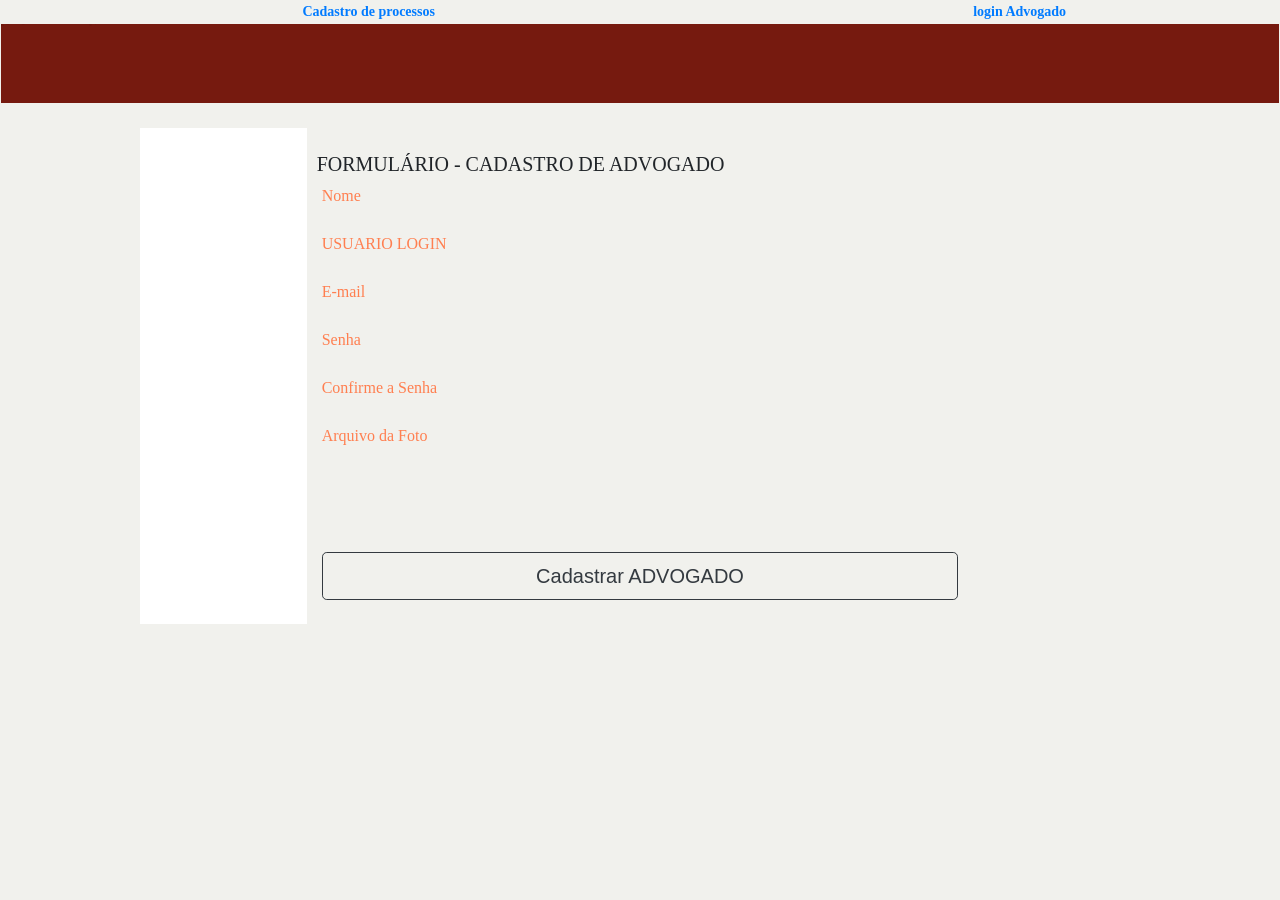
==== cadastroadvogado.html @ f4845d40 "alteracao cadastroadvogado.html" ====
<!DOCTYPE html>
<html lang="pt-br">

<head>
    <meta charset="UTF-8">
    <meta name="viewport" content="width=device-width, initial-scale=1.0">
    <title>Cadastro de advogado</title>

    <!-- Chamada da biblioteca em CSS do BootStrap-->
    <link rel="stylesheet" href="https://stackpath.bootstrapcdn.com/bootstrap/4.4.1/css/bootstrap.min.css"
        integrity="sha384-Vkoo8x4CGsO3+Hhxv8T/Q5PaXtkKtu6ug5TOeNV6gBiFeWPGFN9MuhOf23Q9Ifjh" crossorigin="anonymous">

    <!-- Chamada da biblioteca em CSS interna -->
    <link rel="stylesheet" href="css/biblioteca_estilos.css">


    <script type="text/javascript" src="cadastroadvogado.js"></script>

    <!-- Chamada da biblioteca em JS do BootStrap-->
    <script src="https://code.jquery.com/jquery-3.4.1.slim.min.js"
        integrity="sha384-J6qa4849blE2+poT4WnyKhv5vZF5SrPo0iEjwBvKU7imGFAV0wwj1yYfoRSJoZ+n"
        crossorigin="anonymous"></script>
    <script src="https://cdn.jsdelivr.net/npm/popper.js@1.16.0/dist/umd/popper.min.js"
        integrity="sha384-Q6E9RHvbIyZFJoft+2mJbHaEWldlvI9IOYy5n3zV9zzTtmI3UksdQRVvoxMfooAo"
        crossorigin="anonymous"></script>
    <script src="https://stackpath.bootstrapcdn.com/bootstrap/4.4.1/js/bootstrap.min.js"
        integrity="sha384-wfSDF2E50Y2D1uUdj0O3uMBJnjuUD4Ih7YwaYd1iqfktj0Uod8GCExl3Og8ifwB6"
        crossorigin="anonymous"></script>

</head>


<body>
    <table border="0" width="100%" class="menu">
        <tr>
            <td style="text-align: center"><a href="cadastroprocesso.html"> <img <td align="center">Cadastro de processos</td>
            <td align="center"></td>
            <td align="center"></td>
            <td style="text-align: center"><a href="loginadvogado.html">login Advogado</a></td>
        </tr>

    </table>

    <table border="0" width="100%" class="menu">
        <tr>
            <td align="center"><a href="cadastroprocesso.html"> <img src="imagens/barra.png" width="100%"
                        height="100%"> </td>
        </tr>

    </table>

    <body>

        <div class="container">
            <div class="row">
            </div>
            <br>
            <div class="row">
                <div class="col-lg-2 col-md-2 col-sm-2 div1"></div>
                <div class="col-lg-8 col-md-8 col-sm-8 div2">
                    <form>
                        <div class="form-row">
                            <BR>
                            <h3 style="text-align: center;"><BR>FORMULÁRIO - CADASTRO DE ADVOGADO</h3>

                            <div class="form-group col-12">
                                <label for="inputNome">Nome</label>
                                <input id="txtnome" type="text" class="form-control" required>
                            </div>

                            <div class="form-group col-12">
								<div class="input-group-prepend">
									<label for="inputNome">USUARIO LOGIN</label>
								</div>
									<input id="txtracf" type="text" class="form-control" required>
                            </div>

                            <div class="form-group col-12">
                                <label for="inputEmail4">E-mail</label>
                                <input id="txtemail" type="email" class="form-control" required>
                            </div>

                            <div class="form-group col-12">
                                <label for="inputEmail4">Senha</label>
                                <input id="txtsenha" type="password" class="form-control" required>
                            </div>

                            <div class="form-group col-12">
                                <label for="inputEmail4">Confirme a Senha</label>
                                <input id="txtsenhaconfirm" type="password" class="form-control" required>
                            </div>


                            <div class="form-group col-12">
                                <label for="inputNome">Arquivo da Foto</label>
                                <input id="txtfoto" type="text" class="form-control">
                            </div>

                        </div>

                        <div class="form-group">

                            

                    
                            <BR>

                    


                        </div>

                            <BR>
                            <p id="alertdata"></p>
                            <button onclick="gravar()" type="button"
                                class="btn btn-outline-dark btn-block btn-lg">Cadastrar ADVOGADO</button>
                            <BR>
                        </div>


                    </form>
                    <div class="col-lg-1 col-md-1 col-sm-1 div3"></div>
                </div>

            </div>


    </body>

</html>
---- css/biblioteca_estilos.css ----
/* The container */
.contem {
  display: block;
  position: relative;
  padding-left: 35px;
  margin-bottom: 12px;
  cursor: pointer;
  font-size: 22px;
  -webkit-user-select: none;
  -moz-user-select: none;
  -ms-user-select: none;
  user-select: none;
}

/* Hide the browser's default radio button */
.container input {
  position: absolute;
  opacity: 0;
  cursor: pointer;
}

/* Create a custom radio button */
.checkmark {
  position: absolute;
  top: 0;
  left: 0;
  height: 25px;
  width: 25px;
  background-color: #eee;
  border-radius: 50%;
}

/* On mouse-over, add a grey background color */
.container:hover input ~ .checkmark {
  background-color: #ccc;
}

/* When the radio button is checked, add a blue background */
.container input:checked ~ .checkmark {
  background-color: #2196F3;
}

/* Create the indicator (the dot/circle - hidden when not checked) */
.checkmark:after {
  content: "";
  position: absolute;
  display: none;
}

/* Show the indicator (dot/circle) when checked */
.container input:checked ~ .checkmark:after {
  display: block;
}

/* Style the indicator (dot/circle) */
.container .checkmark:after {
 	top: 9px;
	left: 9px;
	width: 8px;
	height: 8px;
	border-radius: 50%;
	background: white;
}

a{
    font-size: 14px;
    font-family: Verdana;
}

table{
    font-size: 14px;
    font-family: Verdana;
    
}

p{
    font-size: 14px;
    font-family: Verdana;
    color: green;
}
h3{
    font-size: 20px;
    font-family: Verdana;
}
.menu{
    font-size: 14px;
    font-weight: bold;
    font-family: Verdana;
    
}
body{
    background-color: rgb(241, 241, 237);
}
.listas{
    font-size: 12px;
    font-family: Verdana;
    color: rgb(247, 247, 8);
}

#formuser{
    color: yellow;
    background-color: yellowgreen;
}
label{
    color: coral;
    font-family: Verdana;
}
.container{
<<<<<<< HEAD
    
    background-color: rgb(241, 241, 237);
    
=======
    border:0px solid white;
    width:1000px;
>>>>>>> 8cf1ec78891417d02b73f43b19cb674a9faa6d20
}
.div1{
    background-color:white;
}
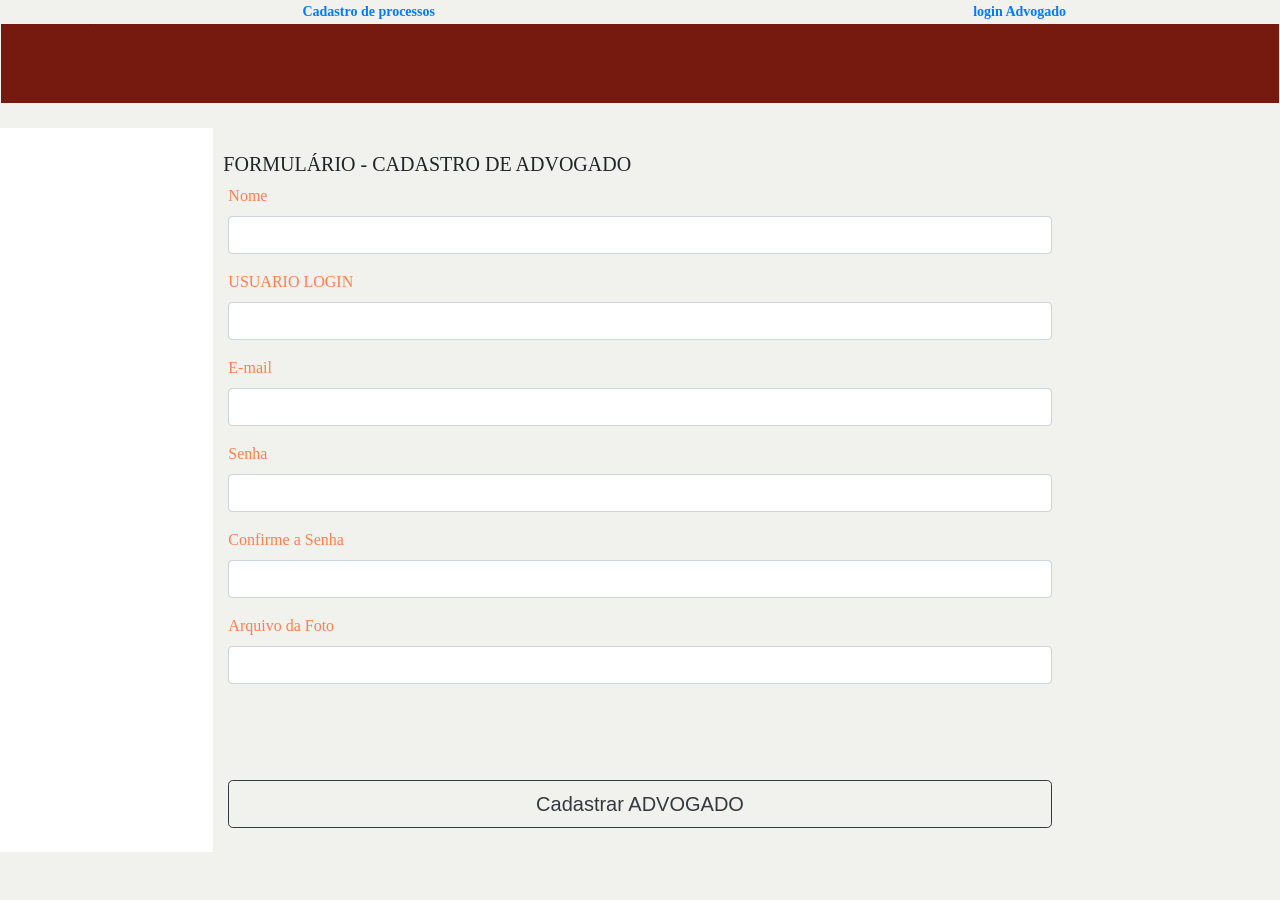
==== commit 238d7ac5: "alteracao cadastroadvogado.html" ====
--- a/cadastroadvogado.html
+++ b/cadastroadvogado.html
@@ -49,9 +49,9 @@
 
     </table>
 
-    <body>
+      <!--<body onload="carregardados()">-->
 
-        <div class="container">
+        <div class="container-fluid">
             <div class="row">
             </div>
             <br>
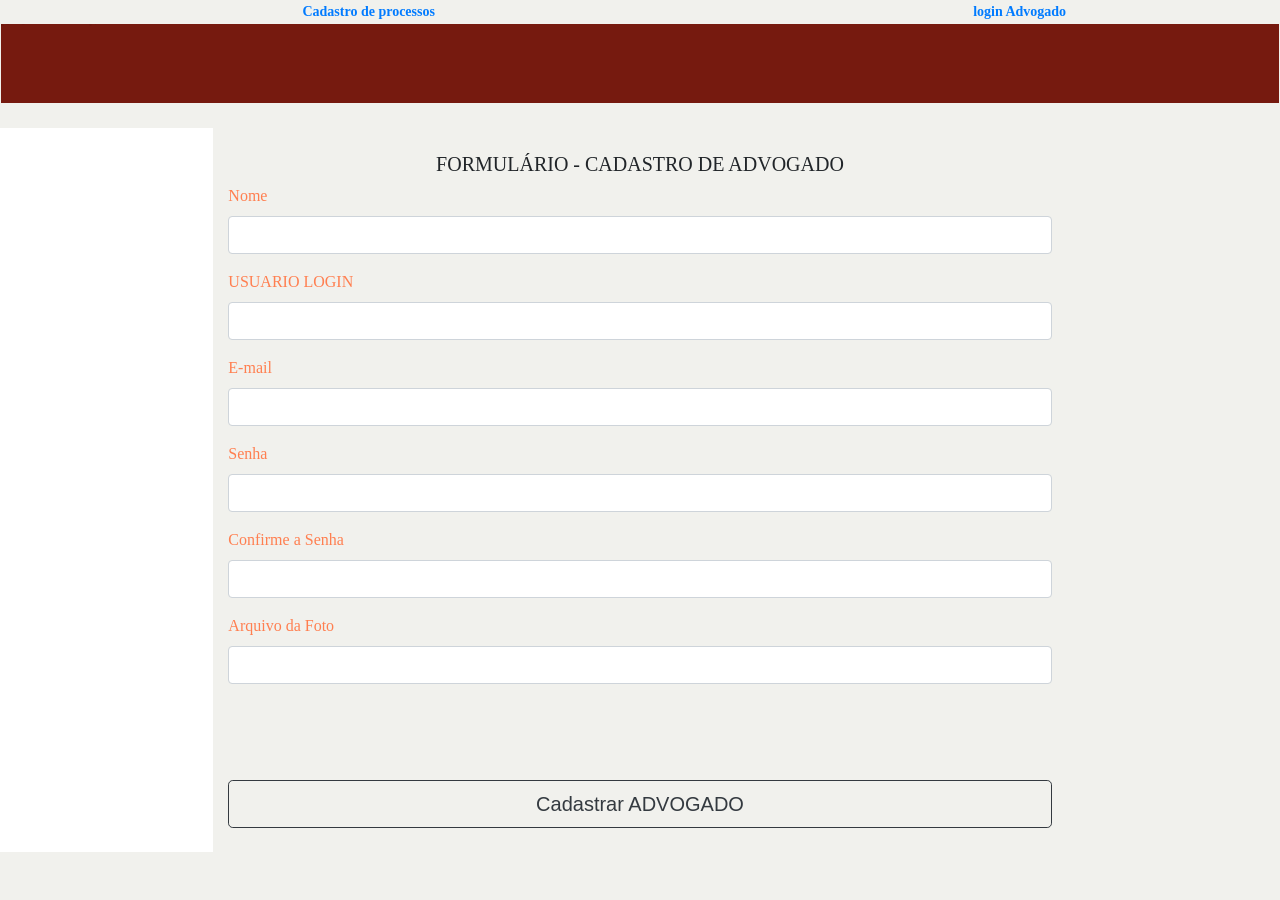
==== commit 8cdeff16: "alteracao cadastroadvogado.html - alteracao formulario" ====
--- a/cadastroadvogado.html
+++ b/cadastroadvogado.html
@@ -59,9 +59,10 @@
                 <div class="col-lg-2 col-md-2 col-sm-2 div1"></div>
                 <div class="col-lg-8 col-md-8 col-sm-8 div2">
                     <form>
+						<h3 style="text-align: center;"><BR>FORMULÁRIO - CADASTRO DE ADVOGADO</h3>
+
                         <div class="form-row">
                             <BR>
-                            <h3 style="text-align: center;"><BR>FORMULÁRIO - CADASTRO DE ADVOGADO</h3>
 
                             <div class="form-group col-12">
                                 <label for="inputNome">Nome</label>
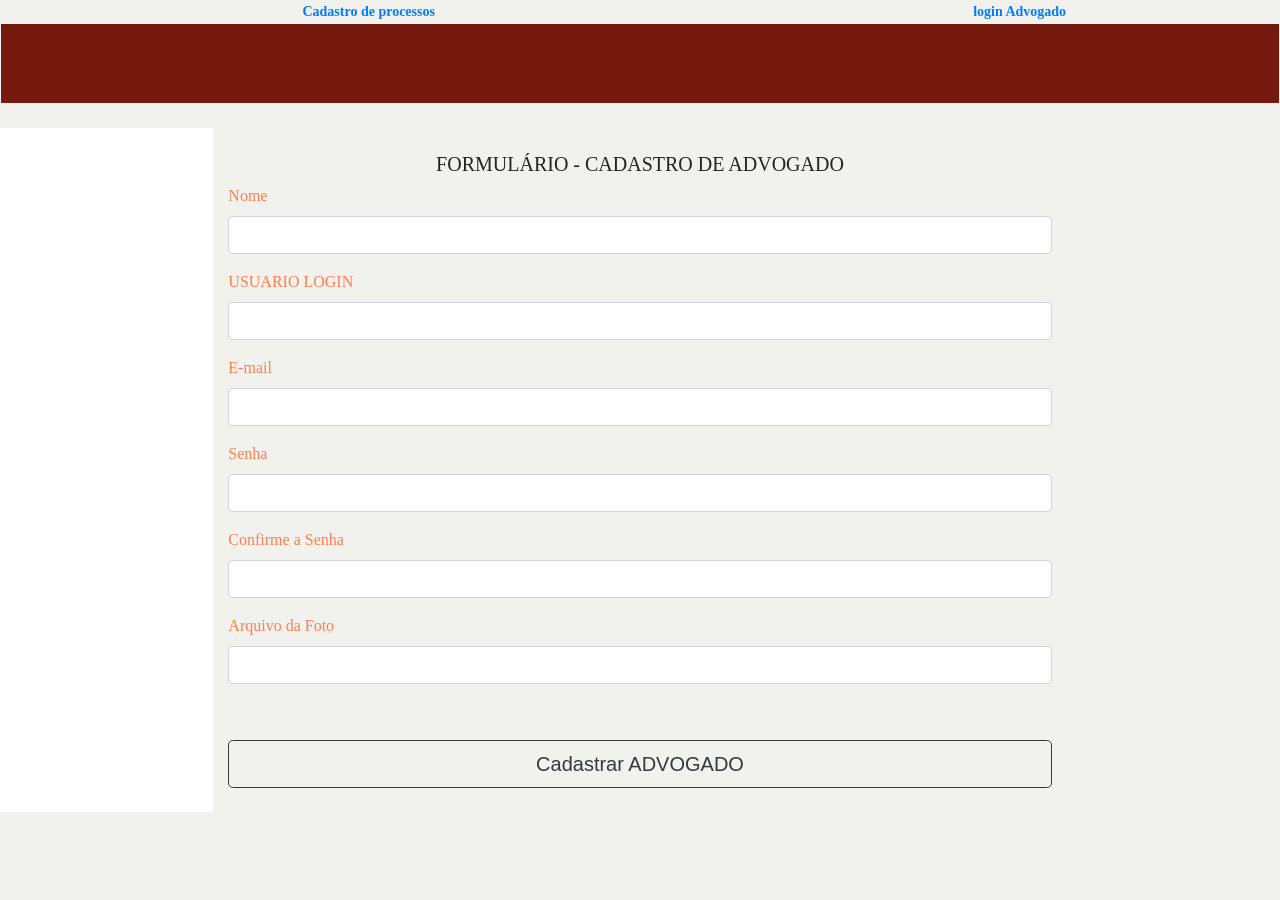
==== commit 2f87079f: "alteracao tela de cadastro cliente - ajuste" ====
--- a/cadastroadvogado.html
+++ b/cadastroadvogado.html
@@ -71,9 +71,9 @@
 
                             <div class="form-group col-12">
 								<div class="input-group-prepend">
-									<label for="inputNome">USUARIO LOGIN</label>
+									<label for="inputLogin">USUARIO LOGIN</label>
 								</div>
-									<input id="txtracf" type="text" class="form-control" required>
+									<input id="login" type="text" class="form-control" required>
                             </div>
 
                             <div class="form-group col-12">
@@ -99,17 +99,7 @@
 
                         </div>
 
-                        <div class="form-group">
 
-                            
-
-                    
-                            <BR>
-
-                    
-
-
-                        </div>
 
                             <BR>
                             <p id="alertdata"></p>
